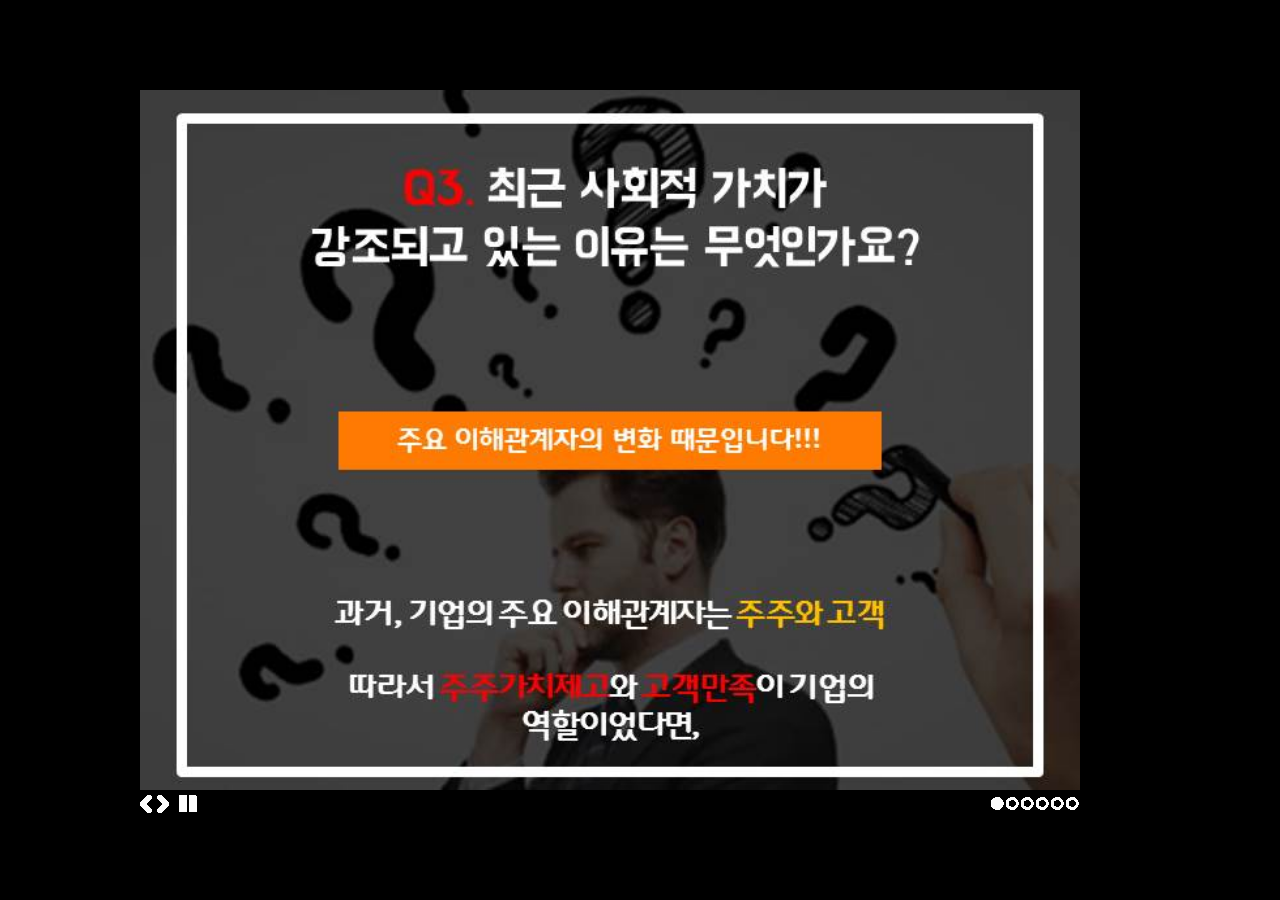
==== card.html @ b51af55b "hello" ====
<!doctype html>
<html>
<head>
  <meta charset="utf-8">
  <title>SlidesJS Standard Code Example</title>
  <link rel="stylesheet" href="https://use.fontawesome.com/releases/v5.6.3/css/all.css" integrity="sha384-UHRtZLI+pbxtHCWp1t77Bi1L4ZtiqrqD80Kn4Z8NTSRyMA2Fd33n5dQ8lWUE00s/" crossorigin="anonymous">
  <meta name="description" content="SlidesJS is a simple slideshow plugin for jQuery. Packed with a useful set of features to help novice and advanced developers alike create elegant and user-friendly slideshows.">
  <meta name="author" content="Nathan Searles">

  <!-- SlidesJS Required (if responsive): Sets the page width to the device width. -->
  <meta name="viewport" content="width=device-width">
  <!-- End SlidesJS Required -->

  <!-- CSS for slidesjs.com example -->
  <link rel="stylesheet" href="css/example.css">
  <link rel="stylesheet" href="css/font-awesome.min.css">
  <!-- End CSS for slidesjs.com example -->

  <!-- SlidesJS Optional: If you'd like to use this design -->
  <style>
    body {
      -webkit-font-smoothing: antialiased;
      font: normal 15px/1.5 "Helvetica Neue", Helvetica, Arial, sans-serif;
      color: #232525;
      width:1000px;
      margin:0 auto;
      background-color: black;
    }

    #slides {
      display: none
    }

    #slides .slidesjs-navigation {
      margin-top:5px;
    }

    a.slidesjs-next,
    a.slidesjs-previous,
    a.slidesjs-play,
    a.slidesjs-stop {
      background-image: url(img/btns-next-prev_2.png);
      background-repeat: no-repeat;
      display:block;
      width:12px;
      height:18px;
      overflow: hidden;
      text-indent: -9999px;
      float: left;
      margin-right:5px;
    }

    a.slidesjs-next {
      margin-right:10px;
      background-position: -12px 0;
    }

    a:hover.slidesjs-next {
      background-position: -12px -18px;
    }

    a.slidesjs-previous {
      background-position: 0 0;
    }

    a:hover.slidesjs-previous {
      background-position: 0 -18px;
    }

    a.slidesjs-play {
      width:15px;
      background-position: -25px 0;
    }

    a:hover.slidesjs-play {
      background-position: -25px -18px;
    }

    a.slidesjs-stop {
      width:18px;
      background-position: -41px 0;
    }

    a:hover.slidesjs-stop {
      background-position: -41px -18px;
    }

    .slidesjs-pagination {
      margin: 7px 0 0;
      float: right;
      list-style: none;
    }

    .slidesjs-pagination li {
      float: left;
      margin: 0 1px;
    }

    .slidesjs-pagination li a {
      display: block;
      width: 13px;
      height: 0;
      padding-top: 13px;
      background-image: url(img/pagination_2.png);
      background-position: 0 0;
      float: left;
      overflow: hidden;
    }

    .slidesjs-pagination li a.active,
    .slidesjs-pagination li a:hover.active {
      background-position: 0 -13px
    }

    .slidesjs-pagination li a:hover {
      background-position: 0 -26px
    }

    #slides a:link,
    #slides a:visited {
      color: #333
    }

    #slides a:hover,
    #slides a:active {
      color: #9e2020
    }

    .navbar {
      overflow: hidden
    }
  </style>
  <!-- End SlidesJS Optional-->

  <!-- SlidesJS Required: These styles are required if you'd like a responsive slideshow -->
  <style>
    #slides {
      display: none
    }

    .container {
      position: absolute;
      /*margin: 0 auto;*/
      top: 10%;
    }

    img {
      height:700px;
    }
  </style>
  <!-- SlidesJS Required: -->
</head>
<body>

  <!-- SlidesJS Required: Start Slides -->
  <!-- The container is used to define the width of the slideshow -->
  <div class="container">
    <div id="slides">
        <img src="slides/슬라이드5.JPG">
        <img src="slides/슬라이드6.JPG">
        <img src="slides/슬라이드7.JPG">
        <img src="slides/슬라이드8.JPG">
        <img src="slides/슬라이드9.JPG">
        <img src="slides/슬라이드10.JPG">
    </div>
    <div style="text-align: center"><a href="index.html"><i class="fas fa-home" style="color:white;"></i></a></div>
  </div>
  
  <!-- End SlidesJS Required: Start Slides -->

  <!-- SlidesJS Required: Link to jQuery -->
  <script src="http://code.jquery.com/jquery-1.9.1.min.js"></script>
  <!-- End SlidesJS Required -->

  <!-- SlidesJS Required: Link to jquery.slides.js -->
  <script src="js/jquery.slides.min.js"></script>
  <!-- End SlidesJS Required -->

  <!-- SlidesJS Required: Initialize SlidesJS with a jQuery doc ready -->
  <script>
    $(function() {
      $('#slides').slidesjs({
        width: 940,
        height: 700,
        play: {
          active: true,
          auto: true,
          interval: 4000,
          swap: true
        }
      });
    });

    (function($){
    $(window).keyup(function(e){
        var key = e.which | e.keyCode;
        if(key === 37){ // 37 is left arrow
            $('a.slidesjs-previous').click();
        }
        else if(key === 39){ // 39 is right arrow
            $('a.slidesjs-next').click();
        }
    });
})(jQuery);
  </script>
  <!-- End SlidesJS Required -->
</body>
</html>
---- css/example.css ----
/*!
 * Bootstrap v2.2.2
 *
 * Copyright 2012 Twitter, Inc
 * Licensed under the Apache License v2.0
 * http://www.apache.org/licenses/LICENSE-2.0
 *
 * Designed and built with all the love in the world @twitter by @mdo and @fat.
 */
.clearfix {
  *zoom: 1;
}
.clearfix:before,
.clearfix:after {
  display: table;
  content: "";
  line-height: 0;
}
.clearfix:after {
  clear: both;
}
.hide-text {
  font: 0/0 a;
  color: transparent;
  text-shadow: none;
  background-color: transparent;
  border: 0;
}
.input-block-level {
  display: block;
  width: 100%;
  min-height: 30px;
  -webkit-box-sizing: border-box;
  -moz-box-sizing: border-box;
  box-sizing: border-box;
}
article,
aside,
details,
figcaption,
figure,
footer,
header,
hgroup,
nav,
section {
  display: block;
}
audio,
canvas,
video {
  display: inline-block;
  *display: inline;
  *zoom: 1;
}
audio:not([controls]) {
  display: none;
}
html {
  font-size: 100%;
  -webkit-text-size-adjust: 100%;
  -ms-text-size-adjust: 100%;
}
a:focus {
  outline: thin dotted #333;
  outline: 5px auto -webkit-focus-ring-color;
  outline-offset: -2px;
}
a:hover,
a:active {
  outline: 0;
}
sub,
sup {
  position: relative;
  font-size: 75%;
  line-height: 0;
  vertical-align: baseline;
}
sup {
  top: -0.5em;
}
sub {
  bottom: -0.25em;
}
img {
  /* Responsive images (ensure images don't scale beyond their parents) */

  max-width: 100%;
  /* Part 1: Set a maxium relative to the parent */

  width: auto\9;
  /* IE7-8 need help adjusting responsive images */

  height: auto;
  /* Part 2: Scale the height according to the width, otherwise you get stretching */

  vertical-align: middle;
  border: 0;
  -ms-interpolation-mode: bicubic;
}
#map_canvas img,
.google-maps img {
  max-width: none;
}
button,
input,
select,
textarea {
  margin: 0;
  font-size: 100%;
  vertical-align: middle;
}
button,
input {
  *overflow: visible;
  line-height: normal;
}
button::-moz-focus-inner,
input::-moz-focus-inner {
  padding: 0;
  border: 0;
}
button,
html input[type="button"],
input[type="reset"],
input[type="submit"] {
  -webkit-appearance: button;
  cursor: pointer;
}
label,
select,
button,
input[type="button"],
input[type="reset"],
input[type="submit"],
input[type="radio"],
input[type="checkbox"] {
  cursor: pointer;
}
input[type="search"] {
  -webkit-box-sizing: content-box;
  -moz-box-sizing: content-box;
  box-sizing: content-box;
  -webkit-appearance: textfield;
}
input[type="search"]::-webkit-search-decoration,
input[type="search"]::-webkit-search-cancel-button {
  -webkit-appearance: none;
}
textarea {
  overflow: auto;
  vertical-align: top;
}
@media print {
  * {
    text-shadow: none !important;
    color: #000 !important;
    background: transparent !important;
    box-shadow: none !important;
  }
  a,
  a:visited {
    text-decoration: underline;
  }
  a[href]:after {
    content: " (" attr(href) ")";
  }
  abbr[title]:after {
    content: " (" attr(title) ")";
  }
  .ir a:after,
  a[href^="javascript:"]:after,
  a[href^="#"]:after {
    content: "";
  }
  pre,
  blockquote {
    border: 1px solid #999;
    page-break-inside: avoid;
  }
  thead {
    display: table-header-group;
  }
  tr,
  img {
    page-break-inside: avoid;
  }
  img {
    max-width: 100% !important;
  }
  @page  {
    margin: 0.5cm;
  }
  p,
  h2,
  h3 {
    orphans: 3;
    widows: 3;
  }
  h2,
  h3 {
    page-break-after: avoid;
  }
}
body {
  margin: 0;
  font-family: "Helvetica Neue", Helvetica, Arial, sans-serif;
  font-size: 14px;
  line-height: 20px;
  color: #333333;
  background-color: #ffffff;
}
/*a {
  color: #0088cc;
  text-decoration: none;
}
a:hover {
  color: #005580;
  text-decoration: underline;
}*/
.img-rounded {
  -webkit-border-radius: 6px;
  -moz-border-radius: 6px;
  border-radius: 6px;
}
.img-polaroid {
  padding: 4px;
  background-color: #fff;
  border: 1px solid #ccc;
  border: 1px solid rgba(0, 0, 0, 0.2);
  -webkit-box-shadow: 0 1px 3px rgba(0, 0, 0, 0.1);
  -moz-box-shadow: 0 1px 3px rgba(0, 0, 0, 0.1);
  box-shadow: 0 1px 3px rgba(0, 0, 0, 0.1);
}
.img-circle {
  -webkit-border-radius: 500px;
  -moz-border-radius: 500px;
  border-radius: 500px;
}
.row {
  margin-left: -20px;
  *zoom: 1;
}
.row:before,
.row:after {
  display: table;
  content: "";
  line-height: 0;
}
.row:after {
  clear: both;
}
[class*="span"] {
  float: left;
  min-height: 1px;
  margin-left: 20px;
}
.container,
.navbar-static-top .container,
.navbar-fixed-top .container,
.navbar-fixed-bottom .container {
  width: 940px;
}
.span12 {
  width: 940px;
}
.span11 {
  width: 860px;
}
.span10 {
  width: 780px;
}
.span9 {
  width: 700px;
}
.span8 {
  width: 620px;
}
.span7 {
  width: 540px;
}
.span6 {
  width: 460px;
}
.span5 {
  width: 380px;
}
.span4 {
  width: 300px;
}
.span3 {
  width: 220px;
}
.span2 {
  width: 140px;
}
.span1 {
  width: 60px;
}
.offset12 {
  margin-left: 980px;
}
.offset11 {
  margin-left: 900px;
}
.offset10 {
  margin-left: 820px;
}
.offset9 {
  margin-left: 740px;
}
.offset8 {
  margin-left: 660px;
}
.offset7 {
  margin-left: 580px;
}
.offset6 {
  margin-left: 500px;
}
.offset5 {
  margin-left: 420px;
}
.offset4 {
  margin-left: 340px;
}
.offset3 {
  margin-left: 260px;
}
.offset2 {
  margin-left: 180px;
}
.offset1 {
  margin-left: 100px;
}
.row-fluid {
  width: 100%;
  *zoom: 1;
}
.row-fluid:before,
.row-fluid:after {
  display: table;
  content: "";
  line-height: 0;
}
.row-fluid:after {
  clear: both;
}
.row-fluid [class*="span"] {
  display: block;
  width: 100%;
  min-height: 30px;
  -webkit-box-sizing: border-box;
  -moz-box-sizing: border-box;
  box-sizing: border-box;
  float: left;
  margin-left: 2.127659574468085%;
  *margin-left: 2.074468085106383%;
}
.row-fluid [class*="span"]:first-child {
  margin-left: 0;
}
.row-fluid .controls-row [class*="span"] + [class*="span"] {
  margin-left: 2.127659574468085%;
}
.row-fluid .span12 {
  width: 100%;
  *width: 99.94680851063829%;
}
.row-fluid .span11 {
  width: 91.48936170212765%;
  *width: 91.43617021276594%;
}
.row-fluid .span10 {
  width: 82.97872340425532%;
  *width: 82.92553191489361%;
}
.row-fluid .span9 {
  width: 74.46808510638297%;
  *width: 74.41489361702126%;
}
.row-fluid .span8 {
  width: 65.95744680851064%;
  *width: 65.90425531914893%;
}
.row-fluid .span7 {
  width: 57.44680851063829%;
  *width: 57.39361702127659%;
}
.row-fluid .span6 {
  width: 48.93617021276595%;
  *width: 48.88297872340425%;
}
.row-fluid .span5 {
  width: 40.42553191489362%;
  *width: 40.37234042553192%;
}
.row-fluid .span4 {
  width: 31.914893617021278%;
  *width: 31.861702127659576%;
}
.row-fluid .span3 {
  width: 23.404255319148934%;
  *width: 23.351063829787233%;
}
.row-fluid .span2 {
  width: 14.893617021276595%;
  *width: 14.840425531914894%;
}
.row-fluid .span1 {
  width: 6.382978723404255%;
  *width: 6.329787234042553%;
}
.row-fluid .offset12 {
  margin-left: 104.25531914893617%;
  *margin-left: 104.14893617021275%;
}
.row-fluid .offset12:first-child {
  margin-left: 102.12765957446808%;
  *margin-left: 102.02127659574467%;
}
.row-fluid .offset11 {
  margin-left: 95.74468085106382%;
  *margin-left: 95.6382978723404%;
}
.row-fluid .offset11:first-child {
  margin-left: 93.61702127659574%;
  *margin-left: 93.51063829787232%;
}
.row-fluid .offset10 {
  margin-left: 87.23404255319149%;
  *margin-left: 87.12765957446807%;
}
.row-fluid .offset10:first-child {
  margin-left: 85.1063829787234%;
  *margin-left: 84.99999999999999%;
}
.row-fluid .offset9 {
  margin-left: 78.72340425531914%;
  *margin-left: 78.61702127659572%;
}
.row-fluid .offset9:first-child {
  margin-left: 76.59574468085106%;
  *margin-left: 76.48936170212764%;
}
.row-fluid .offset8 {
  margin-left: 70.2127659574468%;
  *margin-left: 70.10638297872339%;
}
.row-fluid .offset8:first-child {
  margin-left: 68.08510638297872%;
  *margin-left: 67.9787234042553%;
}
.row-fluid .offset7 {
  margin-left: 61.70212765957446%;
  *margin-left: 61.59574468085106%;
}
.row-fluid .offset7:first-child {
  margin-left: 59.574468085106375%;
  *margin-left: 59.46808510638297%;
}
.row-fluid .offset6 {
  margin-left: 53.191489361702125%;
  *margin-left: 53.085106382978715%;
}
.row-fluid .offset6:first-child {
  margin-left: 51.063829787234035%;
  *margin-left: 50.95744680851063%;
}
.row-fluid .offset5 {
  margin-left: 44.68085106382979%;
  *margin-left: 44.57446808510638%;
}
.row-fluid .offset5:first-child {
  margin-left: 42.5531914893617%;
  *margin-left: 42.4468085106383%;
}
.row-fluid .offset4 {
  margin-left: 36.170212765957444%;
  *margin-left: 36.06382978723405%;
}
.row-fluid .offset4:first-child {
  margin-left: 34.04255319148936%;
  *margin-left: 33.93617021276596%;
}
.row-fluid .offset3 {
  margin-left: 27.659574468085104%;
  *margin-left: 27.5531914893617%;
}
.row-fluid .offset3:first-child {
  margin-left: 25.53191489361702%;
  *margin-left: 25.425531914893618%;
}
.row-fluid .offset2 {
  margin-left: 19.148936170212764%;
  *margin-left: 19.04255319148936%;
}
.row-fluid .offset2:first-child {
  margin-left: 17.02127659574468%;
  *margin-left: 16.914893617021278%;
}
.row-fluid .offset1 {
  margin-left: 10.638297872340425%;
  *margin-left: 10.53191489361702%;
}
.row-fluid .offset1:first-child {
  margin-left: 8.51063829787234%;
  *margin-left: 8.404255319148938%;
}
[class*="span"].hide,
.row-fluid [class*="span"].hide {
  display: none;
}
[class*="span"].pull-right,
.row-fluid [class*="span"].pull-right {
  float: right;
}
.container {
  margin-right: auto;
  margin-left: auto;
  *zoom: 1;
}
.container:before,
.container:after {
  display: table;
  content: "";
  line-height: 0;
}
.container:after {
  clear: both;
}
.container-fluid {
  padding-right: 20px;
  padding-left: 20px;
  *zoom: 1;
}
.container-fluid:before,
.container-fluid:after {
  display: table;
  content: "";
  line-height: 0;
}
.container-fluid:after {
  clear: both;
}
.btn {
  display: inline-block;
  *display: inline;
  /* IE7 inline-block hack */

  *zoom: 1;
  padding: 4px 12px;
  margin-bottom: 0;
  font-size: 14px;
  line-height: 20px;
  text-align: center;
  vertical-align: middle;
  cursor: pointer;
  color: #333333;
  text-shadow: 0 1px 1px rgba(255, 255, 255, 0.75);
  background-color: #f5f5f5;
  background-image: -moz-linear-gradient(top, #ffffff, #e6e6e6);
  background-image: -webkit-gradient(linear, 0 0, 0 100%, from(#ffffff), to(#e6e6e6));
  background-image: -webkit-linear-gradient(top, #ffffff, #e6e6e6);
  background-image: -o-linear-gradient(top, #ffffff, #e6e6e6);
  background-image: linear-gradient(to bottom, #ffffff, #e6e6e6);
  background-repeat: repeat-x;
  filter: progid:DXImageTransform.Microsoft.gradient(startColorstr='#ffffffff', endColorstr='#ffe6e6e6', GradientType=0);
  border-color: #e6e6e6 #e6e6e6 #bfbfbf;
  border-color: rgba(0, 0, 0, 0.1) rgba(0, 0, 0, 0.1) rgba(0, 0, 0, 0.25);
  *background-color: #e6e6e6;
  /* Darken IE7 buttons by default so they stand out more given they won't have borders */

  filter: progid:DXImageTransform.Microsoft.gradient(enabled = false);
  border: 1px solid #bbbbbb;
  *border: 0;
  border-bottom-color: #a2a2a2;
  -webkit-border-radius: 4px;
  -moz-border-radius: 4px;
  border-radius: 4px;
  *margin-left: .3em;
  -webkit-box-shadow: inset 0 1px 0 rgba(255,255,255,.2), 0 1px 2px rgba(0,0,0,.05);
  -moz-box-shadow: inset 0 1px 0 rgba(255,255,255,.2), 0 1px 2px rgba(0,0,0,.05);
  box-shadow: inset 0 1px 0 rgba(255,255,255,.2), 0 1px 2px rgba(0,0,0,.05);
}
.btn:hover,
.btn:active,
.btn.active,
.btn.disabled,
.btn[disabled] {
  color: #333333;
  background-color: #e6e6e6;
  *background-color: #d9d9d9;
}
.btn:active,
.btn.active {
  background-color: #cccccc \9;
}
.btn:first-child {
  *margin-left: 0;
}
.btn:hover {
  color: #333333;
  text-decoration: none;
  background-position: 0 -15px;
  -webkit-transition: background-position 0.1s linear;
  -moz-transition: background-position 0.1s linear;
  -o-transition: background-position 0.1s linear;
  transition: background-position 0.1s linear;
}
.btn:focus {
  outline: thin dotted #333;
  outline: 5px auto -webkit-focus-ring-color;
  outline-offset: -2px;
}
.btn.active,
.btn:active {
  background-image: none;
  outline: 0;
  -webkit-box-shadow: inset 0 2px 4px rgba(0,0,0,.15), 0 1px 2px rgba(0,0,0,.05);
  -moz-box-shadow: inset 0 2px 4px rgba(0,0,0,.15), 0 1px 2px rgba(0,0,0,.05);
  box-shadow: inset 0 2px 4px rgba(0,0,0,.15), 0 1px 2px rgba(0,0,0,.05);
}
.btn.disabled,
.btn[disabled] {
  cursor: default;
  background-image: none;
  opacity: 0.65;
  filter: alpha(opacity=65);
  -webkit-box-shadow: none;
  -moz-box-shadow: none;
  box-shadow: none;
}
.btn-large {
  padding: 11px 19px;
  font-size: 17.5px;
  -webkit-border-radius: 6px;
  -moz-border-radius: 6px;
  border-radius: 6px;
}
.btn-large [class^="icon-"],
.btn-large [class*=" icon-"] {
  margin-top: 4px;
}
.btn-small {
  padding: 2px 10px;
  font-size: 11.9px;
  -webkit-border-radius: 3px;
  -moz-border-radius: 3px;
  border-radius: 3px;
}
.btn-small [class^="icon-"],
.btn-small [class*=" icon-"] {
  margin-top: 0;
}
.btn-mini [class^="icon-"],
.btn-mini [class*=" icon-"] {
  margin-top: -1px;
}
.btn-mini {
  padding: 0 6px;
  font-size: 10.5px;
  -webkit-border-radius: 3px;
  -moz-border-radius: 3px;
  border-radius: 3px;
}
.btn-block {
  display: block;
  width: 100%;
  padding-left: 0;
  padding-right: 0;
  -webkit-box-sizing: border-box;
  -moz-box-sizing: border-box;
  box-sizing: border-box;
}
.btn-block + .btn-block {
  margin-top: 5px;
}
input[type="submit"].btn-block,
input[type="reset"].btn-block,
input[type="button"].btn-block {
  width: 100%;
}
.btn-primary.active,
.btn-warning.active,
.btn-danger.active,
.btn-success.active,
.btn-info.active,
.btn-inverse.active {
  color: rgba(255, 255, 255, 0.75);
}
.btn {
  border-color: #c5c5c5;
  border-color: rgba(0, 0, 0, 0.15) rgba(0, 0, 0, 0.15) rgba(0, 0, 0, 0.25);
}
.btn-primary {
  color: #ffffff;
  text-shadow: 0 -1px 0 rgba(0, 0, 0, 0.25);
  background-color: #006dcc;
  background-image: -moz-linear-gradient(top, #0088cc, #0044cc);
  background-image: -webkit-gradient(linear, 0 0, 0 100%, from(#0088cc), to(#0044cc));
  background-image: -webkit-linear-gradient(top, #0088cc, #0044cc);
  background-image: -o-linear-gradient(top, #0088cc, #0044cc);
  background-image: linear-gradient(to bottom, #0088cc, #0044cc);
  background-repeat: repeat-x;
  filter: progid:DXImageTransform.Microsoft.gradient(startColorstr='#ff0088cc', endColorstr='#ff0044cc', GradientType=0);
  border-color: #0044cc #0044cc #002a80;
  border-color: rgba(0, 0, 0, 0.1) rgba(0, 0, 0, 0.1) rgba(0, 0, 0, 0.25);
  *background-color: #0044cc;
  /* Darken IE7 buttons by default so they stand out more given they won't have borders */

  filter: progid:DXImageTransform.Microsoft.gradient(enabled = false);
}
.btn-primary:hover,
.btn-primary:active,
.btn-primary.active,
.btn-primary.disabled,
.btn-primary[disabled] {
  color: #ffffff;
  background-color: #0044cc;
  *background-color: #003bb3;
}
.btn-primary:active,
.btn-primary.active {
  background-color: #003399 \9;
}
.btn-warning {
  color: #ffffff;
  text-shadow: 0 -1px 0 rgba(0, 0, 0, 0.25);
  background-color: #faa732;
  background-image: -moz-linear-gradient(top, #fbb450, #f89406);
  background-image: -webkit-gradient(linear, 0 0, 0 100%, from(#fbb450), to(#f89406));
  background-image: -webkit-linear-gradient(top, #fbb450, #f89406);
  background-image: -o-linear-gradient(top, #fbb450, #f89406);
  background-image: linear-gradient(to bottom, #fbb450, #f89406);
  background-repeat: repeat-x;
  filter: progid:DXImageTransform.Microsoft.gradient(startColorstr='#fffbb450', endColorstr='#fff89406', GradientType=0);
  border-color: #f89406 #f89406 #ad6704;
  border-color: rgba(0, 0, 0, 0.1) rgba(0, 0, 0, 0.1) rgba(0, 0, 0, 0.25);
  *background-color: #f89406;
  /* Darken IE7 buttons by default so they stand out more given they won't have borders */

  filter: progid:DXImageTransform.Microsoft.gradient(enabled = false);
}
.btn-warning:hover,
.btn-warning:active,
.btn-warning.active,
.btn-warning.disabled,
.btn-warning[disabled] {
  color: #ffffff;
  background-color: #f89406;
  *background-color: #df8505;
}
.btn-warning:active,
.btn-warning.active {
  background-color: #c67605 \9;
}
.btn-danger {
  color: #ffffff;
  text-shadow: 0 -1px 0 rgba(0, 0, 0, 0.25);
  background-color: #da4f49;
  background-image: -moz-linear-gradient(top, #ee5f5b, #bd362f);
  background-image: -webkit-gradient(linear, 0 0, 0 100%, from(#ee5f5b), to(#bd362f));
  background-image: -webkit-linear-gradient(top, #ee5f5b, #bd362f);
  background-image: -o-linear-gradient(top, #ee5f5b, #bd362f);
  background-image: linear-gradient(to bottom, #ee5f5b, #bd362f);
  background-repeat: repeat-x;
  filter: progid:DXImageTransform.Microsoft.gradient(startColorstr='#ffee5f5b', endColorstr='#ffbd362f', GradientType=0);
  border-color: #bd362f #bd362f #802420;
  border-color: rgba(0, 0, 0, 0.1) rgba(0, 0, 0, 0.1) rgba(0, 0, 0, 0.25);
  *background-color: #bd362f;
  /* Darken IE7 buttons by default so they stand out more given they won't have borders */

  filter: progid:DXImageTransform.Microsoft.gradient(enabled = false);
}
.btn-danger:hover,
.btn-danger:active,
.btn-danger.active,
.btn-danger.disabled,
.btn-danger[disabled] {
  color: #ffffff;
  background-color: #bd362f;
  *background-color: #a9302a;
}
.btn-danger:active,
.btn-danger.active {
  background-color: #942a25 \9;
}
.btn-success {
  color: #ffffff;
  text-shadow: 0 -1px 0 rgba(0, 0, 0, 0.25);
  background-color: #5bb75b;
  background-image: -moz-linear-gradient(top, #62c462, #51a351);
  background-image: -webkit-gradient(linear, 0 0, 0 100%, from(#62c462), to(#51a351));
  background-image: -webkit-linear-gradient(top, #62c462, #51a351);
  background-image: -o-linear-gradient(top, #62c462, #51a351);
  background-image: linear-gradient(to bottom, #62c462, #51a351);
  background-repeat: repeat-x;
  filter: progid:DXImageTransform.Microsoft.gradient(startColorstr='#ff62c462', endColorstr='#ff51a351', GradientType=0);
  border-color: #51a351 #51a351 #387038;
  border-color: rgba(0, 0, 0, 0.1) rgba(0, 0, 0, 0.1) rgba(0, 0, 0, 0.25);
  *background-color: #51a351;
  /* Darken IE7 buttons by default so they stand out more given they won't have borders */

  filter: progid:DXImageTransform.Microsoft.gradient(enabled = false);
}
.btn-success:hover,
.btn-success:active,
.btn-success.active,
.btn-success.disabled,
.btn-success[disabled] {
  color: #ffffff;
  background-color: #51a351;
  *background-color: #499249;
}
.btn-success:active,
.btn-success.active {
  background-color: #408140 \9;
}
.btn-info {
  color: #ffffff;
  text-shadow: 0 -1px 0 rgba(0, 0, 0, 0.25);
  background-color: #49afcd;
  background-image: -moz-linear-gradient(top, #5bc0de, #2f96b4);
  background-image: -webkit-gradient(linear, 0 0, 0 100%, from(#5bc0de), to(#2f96b4));
  background-image: -webkit-linear-gradient(top, #5bc0de, #2f96b4);
  background-image: -o-linear-gradient(top, #5bc0de, #2f96b4);
  background-image: linear-gradient(to bottom, #5bc0de, #2f96b4);
  background-repeat: repeat-x;
  filter: progid:DXImageTransform.Microsoft.gradient(startColorstr='#ff5bc0de', endColorstr='#ff2f96b4', GradientType=0);
  border-color: #2f96b4 #2f96b4 #1f6377;
  border-color: rgba(0, 0, 0, 0.1) rgba(0, 0, 0, 0.1) rgba(0, 0, 0, 0.25);
  *background-color: #2f96b4;
  /* Darken IE7 buttons by default so they stand out more given they won't have borders */

  filter: progid:DXImageTransform.Microsoft.gradient(enabled = false);
}
.btn-info:hover,
.btn-info:active,
.btn-info.active,
.btn-info.disabled,
.btn-info[disabled] {
  color: #ffffff;
  background-color: #2f96b4;
  *background-color: #2a85a0;
}
.btn-info:active,
.btn-info.active {
  background-color: #24748c \9;
}
.btn-inverse {
  color: #ffffff;
  text-shadow: 0 -1px 0 rgba(0, 0, 0, 0.25);
  background-color: #363636;
  background-image: -moz-linear-gradient(top, #444444, #222222);
  background-image: -webkit-gradient(linear, 0 0, 0 100%, from(#444444), to(#222222));
  background-image: -webkit-linear-gradient(top, #444444, #222222);
  background-image: -o-linear-gradient(top, #444444, #222222);
  background-image: linear-gradient(to bottom, #444444, #222222);
  background-repeat: repeat-x;
  filter: progid:DXImageTransform.Microsoft.gradient(startColorstr='#ff444444', endColorstr='#ff222222', GradientType=0);
  border-color: #222222 #222222 #000000;
  border-color: rgba(0, 0, 0, 0.1) rgba(0, 0, 0, 0.1) rgba(0, 0, 0, 0.25);
  *background-color: #222222;
  /* Darken IE7 buttons by default so they stand out more given they won't have borders */

  filter: progid:DXImageTransform.Microsoft.gradient(enabled = false);
}
.btn-inverse:hover,
.btn-inverse:active,
.btn-inverse.active,
.btn-inverse.disabled,
.btn-inverse[disabled] {
  color: #ffffff;
  background-color: #222222;
  *background-color: #151515;
}
.btn-inverse:active,
.btn-inverse.active {
  background-color: #080808 \9;
}
button.btn,
input[type="submit"].btn {
  *padding-top: 3px;
  *padding-bottom: 3px;
}
button.btn::-moz-focus-inner,
input[type="submit"].btn::-moz-focus-inner {
  padding: 0;
  border: 0;
}
button.btn.btn-large,
input[type="submit"].btn.btn-large {
  *padding-top: 7px;
  *padding-bottom: 7px;
}
button.btn.btn-small,
input[type="submit"].btn.btn-small {
  *padding-top: 3px;
  *padding-bottom: 3px;
}
button.btn.btn-mini,
input[type="submit"].btn.btn-mini {
  *padding-top: 1px;
  *padding-bottom: 1px;
}
.btn-link,
.btn-link:active,
.btn-link[disabled] {
  background-color: transparent;
  background-image: none;
  -webkit-box-shadow: none;
  -moz-box-shadow: none;
  box-shadow: none;
}
.btn-link {
  border-color: transparent;
  cursor: pointer;
  color: #0088cc;
  -webkit-border-radius: 0;
  -moz-border-radius: 0;
  border-radius: 0;
}
.btn-link:hover {
  color: #005580;
  text-decoration: underline;
  background-color: transparent;
}
.btn-link[disabled]:hover {
  color: #333333;
  text-decoration: none;
}
.btn-group {
  position: relative;
  display: inline-block;
  *display: inline;
  /* IE7 inline-block hack */

  *zoom: 1;
  font-size: 0;
  vertical-align: middle;
  white-space: nowrap;
  *margin-left: .3em;
}
.btn-group:first-child {
  *margin-left: 0;
}
.btn-group + .btn-group {
  margin-left: 5px;
}
.btn-toolbar {
  font-size: 0;
  margin-top: 10px;
  margin-bottom: 10px;
}
.btn-toolbar > .btn + .btn,
.btn-toolbar > .btn-group + .btn,
.btn-toolbar > .btn + .btn-group {
  margin-left: 5px;
}
.btn-group > .btn {
  position: relative;
  -webkit-border-radius: 0;
  -moz-border-radius: 0;
  border-radius: 0;
}
.btn-group > .btn + .btn {
  margin-left: -1px;
}
.btn-group > .btn,
.btn-group > .dropdown-menu,
.btn-group > .popover {
  font-size: 14px;
}
.btn-group > .btn-mini {
  font-size: 10.5px;
}
.btn-group > .btn-small {
  font-size: 11.9px;
}
.btn-group > .btn-large {
  font-size: 17.5px;
}
.btn-group > .btn:first-child {
  margin-left: 0;
  -webkit-border-top-left-radius: 4px;
  -moz-border-radius-topleft: 4px;
  border-top-left-radius: 4px;
  -webkit-border-bottom-left-radius: 4px;
  -moz-border-radius-bottomleft: 4px;
  border-bottom-left-radius: 4px;
}
.btn-group > .btn:last-child,
.btn-group > .dropdown-toggle {
  -webkit-border-top-right-radius: 4px;
  -moz-border-radius-topright: 4px;
  border-top-right-radius: 4px;
  -webkit-border-bottom-right-radius: 4px;
  -moz-border-radius-bottomright: 4px;
  border-bottom-right-radius: 4px;
}
.btn-group > .btn.large:first-child {
  margin-left: 0;
  -webkit-border-top-left-radius: 6px;
  -moz-border-radius-topleft: 6px;
  border-top-left-radius: 6px;
  -webkit-border-bottom-left-radius: 6px;
  -moz-border-radius-bottomleft: 6px;
  border-bottom-left-radius: 6px;
}
.btn-group > .btn.large:last-child,
.btn-group > .large.dropdown-toggle {
  -webkit-border-top-right-radius: 6px;
  -moz-border-radius-topright: 6px;
  border-top-right-radius: 6px;
  -webkit-border-bottom-right-radius: 6px;
  -moz-border-radius-bottomright: 6px;
  border-bottom-right-radius: 6px;
}
.btn-group > .btn:hover,
.btn-group > .btn:focus,
.btn-group > .btn:active,
.btn-group > .btn.active {
  z-index: 2;
}
.btn-group .dropdown-toggle:active,
.btn-group.open .dropdown-toggle {
  outline: 0;
}
.btn-group > .btn + .dropdown-toggle {
  padding-left: 8px;
  padding-right: 8px;
  -webkit-box-shadow: inset 1px 0 0 rgba(255,255,255,.125), inset 0 1px 0 rgba(255,255,255,.2), 0 1px 2px rgba(0,0,0,.05);
  -moz-box-shadow: inset 1px 0 0 rgba(255,255,255,.125), inset 0 1px 0 rgba(255,255,255,.2), 0 1px 2px rgba(0,0,0,.05);
  box-shadow: inset 1px 0 0 rgba(255,255,255,.125), inset 0 1px 0 rgba(255,255,255,.2), 0 1px 2px rgba(0,0,0,.05);
  *padding-top: 5px;
  *padding-bottom: 5px;
}
.btn-group > .btn-mini + .dropdown-toggle {
  padding-left: 5px;
  padding-right: 5px;
  *padding-top: 2px;
  *padding-bottom: 2px;
}
.btn-group > .btn-small + .dropdown-toggle {
  *padding-top: 5px;
  *padding-bottom: 4px;
}
.btn-group > .btn-large + .dropdown-toggle {
  padding-left: 12px;
  padding-right: 12px;
  *padding-top: 7px;
  *padding-bottom: 7px;
}
.btn-group.open .dropdown-toggle {
  background-image: none;
  -webkit-box-shadow: inset 0 2px 4px rgba(0,0,0,.15), 0 1px 2px rgba(0,0,0,.05);
  -moz-box-shadow: inset 0 2px 4px rgba(0,0,0,.15), 0 1px 2px rgba(0,0,0,.05);
  box-shadow: inset 0 2px 4px rgba(0,0,0,.15), 0 1px 2px rgba(0,0,0,.05);
}
.btn-group.open .btn.dropdown-toggle {
  background-color: #e6e6e6;
}
.btn-group.open .btn-primary.dropdown-toggle {
  background-color: #0044cc;
}
.btn-group.open .btn-warning.dropdown-toggle {
  background-color: #f89406;
}
.btn-group.open .btn-danger.dropdown-toggle {
  background-color: #bd362f;
}
.btn-group.open .btn-success.dropdown-toggle {
  background-color: #51a351;
}
.btn-group.open .btn-info.dropdown-toggle {
  background-color: #2f96b4;
}
.btn-group.open .btn-inverse.dropdown-toggle {
  background-color: #222222;
}
.btn .caret {
  margin-top: 8px;
  margin-left: 0;
}
.btn-mini .caret,
.btn-small .caret,
.btn-large .caret {
  margin-top: 6px;
}
.btn-large .caret {
  border-left-width: 5px;
  border-right-width: 5px;
  border-top-width: 5px;
}
.dropup .btn-large .caret {
  border-bottom-width: 5px;
}
.btn-primary .caret,
.btn-warning .caret,
.btn-danger .caret,
.btn-info .caret,
.btn-success .caret,
.btn-inverse .caret {
  border-top-color: #ffffff;
  border-bottom-color: #ffffff;
}
.btn-group-vertical {
  display: inline-block;
  *display: inline;
  /* IE7 inline-block hack */

  *zoom: 1;
}
.btn-group-vertical > .btn {
  display: block;
  float: none;
  max-width: 100%;
  -webkit-border-radius: 0;
  -moz-border-radius: 0;
  border-radius: 0;
}
.btn-group-vertical > .btn + .btn {
  margin-left: 0;
  margin-top: -1px;
}
.btn-group-vertical > .btn:first-child {
  -webkit-border-radius: 4px 4px 0 0;
  -moz-border-radius: 4px 4px 0 0;
  border-radius: 4px 4px 0 0;
}
.btn-group-vertical > .btn:last-child {
  -webkit-border-radius: 0 0 4px 4px;
  -moz-border-radius: 0 0 4px 4px;
  border-radius: 0 0 4px 4px;
}
.btn-group-vertical > .btn-large:first-child {
  -webkit-border-radius: 6px 6px 0 0;
  -moz-border-radius: 6px 6px 0 0;
  border-radius: 6px 6px 0 0;
}
.btn-group-vertical > .btn-large:last-child {
  -webkit-border-radius: 0 0 6px 6px;
  -moz-border-radius: 0 0 6px 6px;
  border-radius: 0 0 6px 6px;
}
.navbar {
  overflow: visible;
  margin-bottom: 20px;
  *position: relative;
  *z-index: 2;
}
.navbar-inner {
  min-height: 40px;
  padding-left: 20px;
  padding-right: 20px;
  background-color: #fafafa;
  background-image: -moz-linear-gradient(top, #ffffff, #f2f2f2);
  background-image: -webkit-gradient(linear, 0 0, 0 100%, from(#ffffff), to(#f2f2f2));
  background-image: -webkit-linear-gradient(top, #ffffff, #f2f2f2);
  background-image: -o-linear-gradient(top, #ffffff, #f2f2f2);
  background-image: linear-gradient(to bottom, #ffffff, #f2f2f2);
  background-repeat: repeat-x;
  filter: progid:DXImageTransform.Microsoft.gradient(startColorstr='#ffffffff', endColorstr='#fff2f2f2', GradientType=0);
  border: 1px solid #d4d4d4;
  -webkit-border-radius: 4px;
  -moz-border-radius: 4px;
  border-radius: 4px;
  -webkit-box-shadow: 0 1px 4px rgba(0, 0, 0, 0.065);
  -moz-box-shadow: 0 1px 4px rgba(0, 0, 0, 0.065);
  box-shadow: 0 1px 4px rgba(0, 0, 0, 0.065);
  *zoom: 1;
}
.navbar-inner:before,
.navbar-inner:after {
  display: table;
  content: "";
  line-height: 0;
}
.navbar-inner:after {
  clear: both;
}
.navbar .container {
  width: auto !important;
}
.nav-collapse.collapse {
  height: auto;
  overflow: visible;
}
.navbar .brand {
  float: left;
  display: block;
  padding: 10px 20px 10px;
  margin-left: -20px;
  font-size: 20px;
  font-weight: 200;
  color: #777777;
  text-shadow: 0 1px 0 #ffffff;
}
.navbar .brand.pull-right {
  float: right;
}
.navbar .brand:hover {
  text-decoration: none;
}
.navbar-text {
  margin-bottom: 0;
  line-height: 40px;
  color: #777777;
}
.navbar-link {
  color: #777777;
}
.navbar-link:hover {
  color: #333333;
}
.navbar .divider-vertical {
  height: 40px;
  margin: 0 9px;
  border-left: 1px solid #f2f2f2;
  border-right: 1px solid #ffffff;
}
.navbar .btn,
.navbar .btn-group {
  margin-top: 5px;
}
.navbar .btn-group .btn,
.navbar .input-prepend .btn,
.navbar .input-append .btn {
  margin-top: 0;
}

.navbar-static-top {
  position: static;
  margin-bottom: 0;
}
.navbar-static-top .navbar-inner {
  -webkit-border-radius: 0;
  -moz-border-radius: 0;
  border-radius: 0;
}
.navbar-fixed-top,
.navbar-fixed-bottom {
  position: fixed;
  right: 0;
  left: 0;
  z-index: 1030;
  margin-bottom: 0;
}
.navbar-fixed-top .navbar-inner,
.navbar-static-top .navbar-inner {
  border-width: 0 0 1px;
}
.navbar-fixed-bottom .navbar-inner {
  border-width: 1px 0 0;
}
.navbar-fixed-top .navbar-inner,
.navbar-fixed-bottom .navbar-inner {
  padding-left: 0;
  padding-right: 0;
  -webkit-border-radius: 0;
  -moz-border-radius: 0;
  border-radius: 0;
}
.navbar-static-top .container,
.navbar-fixed-top .container,
.navbar-fixed-bottom .container {
  width: 940px;
}
.navbar-fixed-top {
  top: 0;
}
.navbar-fixed-top .navbar-inner,
.navbar-static-top .navbar-inner {
  -webkit-box-shadow: 0 1px 10px rgba(0,0,0,.1);
  -moz-box-shadow: 0 1px 10px rgba(0,0,0,.1);
  box-shadow: 0 1px 10px rgba(0,0,0,.1);
}
.navbar-fixed-bottom {
  bottom: 0;
}
.navbar-fixed-bottom .navbar-inner {
  -webkit-box-shadow: 0 -1px 10px rgba(0,0,0,.1);
  -moz-box-shadow: 0 -1px 10px rgba(0,0,0,.1);
  box-shadow: 0 -1px 10px rgba(0,0,0,.1);
}
.navbar .nav {
  position: relative;
  left: 0;
  display: block;
  float: left;
  margin: 0 10px 0 0;
  padding: 0;
}
.navbar .nav.pull-right {
  float: right;
  margin-right: 0;
}
.navbar .nav > li {
  float: left;
}
.navbar .nav > li > a {
  float: none;
  padding: 10px 15px 10px;
  color: #777777;
  text-decoration: none;
  text-shadow: 0 1px 0 #ffffff;
}
.navbar .nav .dropdown-toggle .caret {
  margin-top: 8px;
}
.navbar .nav > li > a:focus,
.navbar .nav > li > a:hover {
  background-color: transparent;
  color: #333333;
  text-decoration: none;
}
.navbar .nav > .active > a,
.navbar .nav > .active > a:hover,
.navbar .nav > .active > a:focus {
  color: #555555;
  text-decoration: none;
  background-color: #e5e5e5;
  -webkit-box-shadow: inset 0 3px 8px rgba(0, 0, 0, 0.125);
  -moz-box-shadow: inset 0 3px 8px rgba(0, 0, 0, 0.125);
  box-shadow: inset 0 3px 8px rgba(0, 0, 0, 0.125);
}
.navbar .btn-navbar {
  display: none;
  float: right;
  padding: 7px 10px;
  margin-left: 5px;
  margin-right: 5px;
  color: #ffffff;
  text-shadow: 0 -1px 0 rgba(0, 0, 0, 0.25);
  background-color: #ededed;
  background-image: -moz-linear-gradient(top, #f2f2f2, #e5e5e5);
  background-image: -webkit-gradient(linear, 0 0, 0 100%, from(#f2f2f2), to(#e5e5e5));
  background-image: -webkit-linear-gradient(top, #f2f2f2, #e5e5e5);
  background-image: -o-linear-gradient(top, #f2f2f2, #e5e5e5);
  background-image: linear-gradient(to bottom, #f2f2f2, #e5e5e5);
  background-repeat: repeat-x;
  filter: progid:DXImageTransform.Microsoft.gradient(startColorstr='#fff2f2f2', endColorstr='#ffe5e5e5', GradientType=0);
  border-color: #e5e5e5 #e5e5e5 #bfbfbf;
  border-color: rgba(0, 0, 0, 0.1) rgba(0, 0, 0, 0.1) rgba(0, 0, 0, 0.25);
  *background-color: #e5e5e5;
  /* Darken IE7 buttons by default so they stand out more given they won't have borders */

  filter: progid:DXImageTransform.Microsoft.gradient(enabled = false);
  -webkit-box-shadow: inset 0 1px 0 rgba(255,255,255,.1), 0 1px 0 rgba(255,255,255,.075);
  -moz-box-shadow: inset 0 1px 0 rgba(255,255,255,.1), 0 1px 0 rgba(255,255,255,.075);
  box-shadow: inset 0 1px 0 rgba(255,255,255,.1), 0 1px 0 rgba(255,255,255,.075);
}
.navbar .btn-navbar:hover,
.navbar .btn-navbar:active,
.navbar .btn-navbar.active,
.navbar .btn-navbar.disabled,
.navbar .btn-navbar[disabled] {
  color: #ffffff;
  background-color: #e5e5e5;
  *background-color: #d9d9d9;
}
.navbar .btn-navbar:active,
.navbar .btn-navbar.active {
  background-color: #cccccc \9;
}
.navbar .btn-navbar .icon-bar {
  display: block;
  width: 18px;
  height: 2px;
  background-color: #f5f5f5;
  -webkit-border-radius: 1px;
  -moz-border-radius: 1px;
  border-radius: 1px;
  -webkit-box-shadow: 0 1px 0 rgba(0, 0, 0, 0.25);
  -moz-box-shadow: 0 1px 0 rgba(0, 0, 0, 0.25);
  box-shadow: 0 1px 0 rgba(0, 0, 0, 0.25);
}
.btn-navbar .icon-bar + .icon-bar {
  margin-top: 3px;
}
.navbar .nav > li > .dropdown-menu:before {
  content: '';
  display: inline-block;
  border-left: 7px solid transparent;
  border-right: 7px solid transparent;
  border-bottom: 7px solid #ccc;
  border-bottom-color: rgba(0, 0, 0, 0.2);
  position: absolute;
  top: -7px;
  left: 9px;
}
.navbar .nav > li > .dropdown-menu:after {
  content: '';
  display: inline-block;
  border-left: 6px solid transparent;
  border-right: 6px solid transparent;
  border-bottom: 6px solid #ffffff;
  position: absolute;
  top: -6px;
  left: 10px;
}
.navbar-fixed-bottom .nav > li > .dropdown-menu:before {
  border-top: 7px solid #ccc;
  border-top-color: rgba(0, 0, 0, 0.2);
  border-bottom: 0;
  bottom: -7px;
  top: auto;
}
.navbar-fixed-bottom .nav > li > .dropdown-menu:after {
  border-top: 6px solid #ffffff;
  border-bottom: 0;
  bottom: -6px;
  top: auto;
}
.navbar .nav li.dropdown > a:hover .caret {
  border-top-color: #555555;
  border-bottom-color: #555555;
}
.navbar .nav li.dropdown.open > .dropdown-toggle,
.navbar .nav li.dropdown.active > .dropdown-toggle,
.navbar .nav li.dropdown.open.active > .dropdown-toggle {
  background-color: #e5e5e5;
  color: #555555;
}
.navbar .nav li.dropdown > .dropdown-toggle .caret {
  border-top-color: #777777;
  border-bottom-color: #777777;
}
.navbar .nav li.dropdown.open > .dropdown-toggle .caret,
.navbar .nav li.dropdown.active > .dropdown-toggle .caret,
.navbar .nav li.dropdown.open.active > .dropdown-toggle .caret {
  border-top-color: #555555;
  border-bottom-color: #555555;
}
.navbar .pull-right > li > .dropdown-menu,
.navbar .nav > li > .dropdown-menu.pull-right {
  left: auto;
  right: 0;
}
.navbar .pull-right > li > .dropdown-menu:before,
.navbar .nav > li > .dropdown-menu.pull-right:before {
  left: auto;
  right: 12px;
}
.navbar .pull-right > li > .dropdown-menu:after,
.navbar .nav > li > .dropdown-menu.pull-right:after {
  left: auto;
  right: 13px;
}
.navbar .pull-right > li > .dropdown-menu .dropdown-menu,
.navbar .nav > li > .dropdown-menu.pull-right .dropdown-menu {
  left: auto;
  right: 100%;
  margin-left: 0;
  margin-right: -1px;
  -webkit-border-radius: 6px 0 6px 6px;
  -moz-border-radius: 6px 0 6px 6px;
  border-radius: 6px 0 6px 6px;
}
.navbar-inverse .navbar-inner {
  background-color: #1b1b1b;
  background-image: -moz-linear-gradient(top, #222222, #111111);
  background-image: -webkit-gradient(linear, 0 0, 0 100%, from(#222222), to(#111111));
  background-image: -webkit-linear-gradient(top, #222222, #111111);
  background-image: -o-linear-gradient(top, #222222, #111111);
  background-image: linear-gradient(to bottom, #222222, #111111);
  background-repeat: repeat-x;
  filter: progid:DXImageTransform.Microsoft.gradient(startColorstr='#ff222222', endColorstr='#ff111111', GradientType=0);
  border-color: #252525;
}
.navbar-inverse .brand,
.navbar-inverse .nav > li > a {
  color: #999999;
  text-shadow: 0 -1px 0 rgba(0, 0, 0, 0.25);
}
.navbar-inverse .brand:hover,
.navbar-inverse .nav > li > a:hover {
  color: #ffffff;
}
.navbar-inverse .brand {
  color: #999999;
}
.navbar-inverse .navbar-text {
  color: #999999;
}
.navbar-inverse .nav > li > a:focus,
.navbar-inverse .nav > li > a:hover {
  background-color: transparent;
  color: #ffffff;
}
.navbar-inverse .nav .active > a,
.navbar-inverse .nav .active > a:hover,
.navbar-inverse .nav .active > a:focus {
  color: #ffffff;
  background-color: #111111;
}
.navbar-inverse .navbar-link {
  color: #999999;
}
.navbar-inverse .navbar-link:hover {
  color: #ffffff;
}
.navbar-inverse .divider-vertical {
  border-left-color: #111111;
  border-right-color: #222222;
}
.navbar-inverse .nav li.dropdown.open > .dropdown-toggle,
.navbar-inverse .nav li.dropdown.active > .dropdown-toggle,
.navbar-inverse .nav li.dropdown.open.active > .dropdown-toggle {
  background-color: #111111;
  color: #ffffff;
}
.navbar-inverse .nav li.dropdown > a:hover .caret {
  border-top-color: #ffffff;
  border-bottom-color: #ffffff;
}
.navbar-inverse .nav li.dropdown > .dropdown-toggle .caret {
  border-top-color: #999999;
  border-bottom-color: #999999;
}
.navbar-inverse .nav li.dropdown.open > .dropdown-toggle .caret,
.navbar-inverse .nav li.dropdown.active > .dropdown-toggle .caret,
.navbar-inverse .nav li.dropdown.open.active > .dropdown-toggle .caret {
  border-top-color: #ffffff;
  border-bottom-color: #ffffff;
}
.navbar-inverse .navbar-search .search-query {
  color: #ffffff;
  background-color: #515151;
  border-color: #111111;
  -webkit-box-shadow: inset 0 1px 2px rgba(0,0,0,.1), 0 1px 0 rgba(255,255,255,.15);
  -moz-box-shadow: inset 0 1px 2px rgba(0,0,0,.1), 0 1px 0 rgba(255,255,255,.15);
  box-shadow: inset 0 1px 2px rgba(0,0,0,.1), 0 1px 0 rgba(255,255,255,.15);
  -webkit-transition: none;
  -moz-transition: none;
  -o-transition: none;
  transition: none;
}
.navbar-inverse .navbar-search .search-query:-moz-placeholder {
  color: #cccccc;
}
.navbar-inverse .navbar-search .search-query:-ms-input-placeholder {
  color: #cccccc;
}
.navbar-inverse .navbar-search .search-query::-webkit-input-placeholder {
  color: #cccccc;
}
.navbar-inverse .navbar-search .search-query:focus,
.navbar-inverse .navbar-search .search-query.focused {
  padding: 5px 15px;
  color: #333333;
  text-shadow: 0 1px 0 #ffffff;
  background-color: #ffffff;
  border: 0;
  -webkit-box-shadow: 0 0 3px rgba(0, 0, 0, 0.15);
  -moz-box-shadow: 0 0 3px rgba(0, 0, 0, 0.15);
  box-shadow: 0 0 3px rgba(0, 0, 0, 0.15);
  outline: 0;
}
.navbar-inverse .btn-navbar {
  color: #ffffff;
  text-shadow: 0 -1px 0 rgba(0, 0, 0, 0.25);
  background-color: #0e0e0e;
  background-image: -moz-linear-gradient(top, #151515, #040404);
  background-image: -webkit-gradient(linear, 0 0, 0 100%, from(#151515), to(#040404));
  background-image: -webkit-linear-gradient(top, #151515, #040404);
  background-image: -o-linear-gradient(top, #151515, #040404);
  background-image: linear-gradient(to bottom, #151515, #040404);
  background-repeat: repeat-x;
  filter: progid:DXImageTransform.Microsoft.gradient(startColorstr='#ff151515', endColorstr='#ff040404', GradientType=0);
  border-color: #040404 #040404 #000000;
  border-color: rgba(0, 0, 0, 0.1) rgba(0, 0, 0, 0.1) rgba(0, 0, 0, 0.25);
  *background-color: #040404;
  /* Darken IE7 buttons by default so they stand out more given they won't have borders */

  filter: progid:DXImageTransform.Microsoft.gradient(enabled = false);
}
.navbar-inverse .btn-navbar:hover,
.navbar-inverse .btn-navbar:active,
.navbar-inverse .btn-navbar.active,
.navbar-inverse .btn-navbar.disabled,
.navbar-inverse .btn-navbar[disabled] {
  color: #ffffff;
  background-color: #040404;
  *background-color: #000000;
}
.navbar-inverse .btn-navbar:active,
.navbar-inverse .btn-navbar.active {
  background-color: #000000 \9;
}
.accordion {
  margin-bottom: 20px;
}
.accordion-group {
  margin-bottom: 2px;
  border: 1px solid #e5e5e5;
  -webkit-border-radius: 4px;
  -moz-border-radius: 4px;
  border-radius: 4px;
}
.accordion-heading {
  border-bottom: 0;
}
.accordion-heading .accordion-toggle {
  display: block;
  padding: 8px 15px;
}
.accordion-toggle {
  cursor: pointer;
}
.accordion-inner {
  padding: 9px 15px;
  border-top: 1px solid #e5e5e5;
}
.hidden {
  display: none;
  visibility: hidden;
}
.visible-phone {
  display: none !important;
}
.visible-tablet {
  display: none !important;
}
.hidden-desktop {
  display: none !important;
}
.visible-desktop {
  display: inherit !important;
}

/*
  Code example styles
*/
body {
  background: #fcfcfc;
  -webkit-font-smoothing: antialiased;
  font: normal 15px/1.5 "Helvetica Neue", Helvetica, Arial, sans-serif;
  color: #232525;
}

.nav {
    list-style-type: none;
    top: 8px;
}

.nav li {
    marign: 0;
    padding: 0;
}

.nav a {
    font-size: 12px;
    text-transform: uppercase;
    line-height: 1;
    font-weight: 800;
    color: #afb2b6;
    text-decoration: none;
    display: block;
    float: left;
    padding: 6px 15px 2px;
    border-radius: 10px;
    margin: 0 5px;
    text-shadow: 0 1px 4px rgba(0,0,0,.8);
}

.nav .active a, .nav a:hover { color: #fff }

.nav a.active {
    color: #fff;
    text-shadow: 0 -1px 0 rgba(0,0,0,.2);
    box-shadow: 0 1px 2px rgba(255,255,255,.1),inset 0 -1px 4px rgba(0,0,0,1);
    background-color: #111;
}

/* Ad Packs */
#ad_packs {
    margin: 45px 0 30px 0;
    width: 298px;
    overflow: hidden;
}

#footer.small #ad_packs {
  margin:0;
}

#bsap_aplink {
    float: right;
    font-size: 10px;
}

/* Type styles */
h1 {
    font-size: 23px;
    text-transform: uppercase;
}

h2 { font-size: 18px }

h3 { margin: 0 }

p {
    font-weight: 400;
    color: #333;
    margin:0 0 15px;
}

small {
    font-weight: 400;
    color: #333;
}

a:link, a:visited {
    color: #d22929;
    text-decoration: none;
    font-weight: 600;
}

a:hover, a:active {
    color: #9e2020;
    text-decoration: none;
    font-weight: 600;
}

a.btn {
  color:#fff;
  margin-bottom: 10px;
}

.section {
  padding-top:30px;
}

#footer {
  font-size: 12px;
}

#footer .span8 {
  padding-top:20px;
}
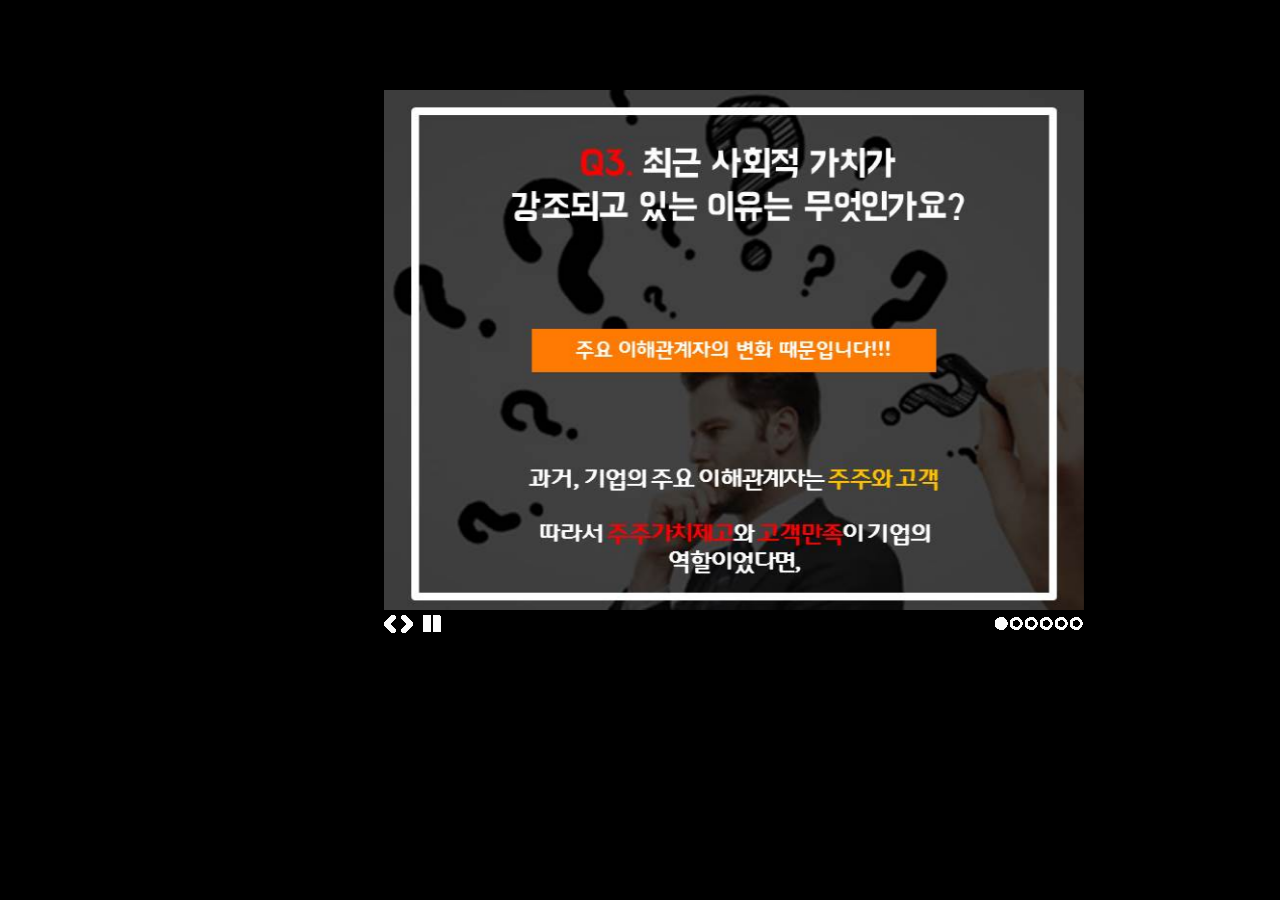
==== commit 56d2e2b4: "update" ====
--- a/card.html
+++ b/card.html
@@ -142,10 +142,11 @@
       position: absolute;
       /*margin: 0 auto;*/
       top: 10%;
+      left: 30%;
     }
 
     img {
-      height:700px;
+        height: 520px;
     }
   </style>
   <!-- SlidesJS Required: -->
@@ -155,13 +156,13 @@
   <!-- SlidesJS Required: Start Slides -->
   <!-- The container is used to define the width of the slideshow -->
   <div class="container">
-    <div id="slides">
-        <img src="slides/슬라이드5.JPG">
-        <img src="slides/슬라이드6.JPG">
-        <img src="slides/슬라이드7.JPG">
-        <img src="slides/슬라이드8.JPG">
-        <img src="slides/슬라이드9.JPG">
-        <img src="slides/슬라이드10.JPG">
+      <div id="slides">
+            <img src="slides/슬라이드5.JPG">
+            <img src="slides/슬라이드6.JPG">
+            <img src="slides/슬라이드7.JPG">
+            <img src="slides/슬라이드8.JPG">
+            <img src="slides/슬라이드9.JPG">
+            <img src="slides/슬라이드10.JPG">
     </div>
     <div style="text-align: center"><a href="index.html"><i class="fas fa-home" style="color:white;"></i></a></div>
   </div>
@@ -169,7 +170,7 @@
   <!-- End SlidesJS Required: Start Slides -->
 
   <!-- SlidesJS Required: Link to jQuery -->
-  <script src="http://code.jquery.com/jquery-1.9.1.min.js"></script>
+  <script src="https://code.jquery.com/jquery-1.9.1.min.js"></script>
   <!-- End SlidesJS Required -->
 
   <!-- SlidesJS Required: Link to jquery.slides.js -->
@@ -180,8 +181,8 @@
   <script>
     $(function() {
       $('#slides').slidesjs({
-        width: 940,
-        height: 700,
+        width: 700,
+        height: 520,
         play: {
           active: true,
           auto: true,
@@ -200,11 +201,12 @@
         else if(key === 39){ // 39 is right arrow
             $('a.slidesjs-next').click();
         }
+        else if(key === 27){
+            window.location.href="index.html";
+        }
     });
 })(jQuery);
   </script>
   <!-- End SlidesJS Required -->
 </body>
 </html>
-
-
--- a/css/example.css
+++ b/css/example.css
@@ -259,11 +259,11 @@
 .container,
 .navbar-static-top .container,
 .navbar-fixed-top .container,
-.navbar-fixed-bottom .container {
-  width: 940px;
+.navbar-fixed-bottom .container {/*2개*/
+  width: 700px;
 }
 .span12 {
-  width: 940px;
+  width: 500px;
 }
 .span11 {
   width: 860px;
@@ -1266,7 +1266,7 @@
 .navbar-static-top .container,
 .navbar-fixed-top .container,
 .navbar-fixed-bottom .container {
-  width: 940px;
+  width: 700px;/*1개*/
 }
 .navbar-fixed-top {
   top: 0;
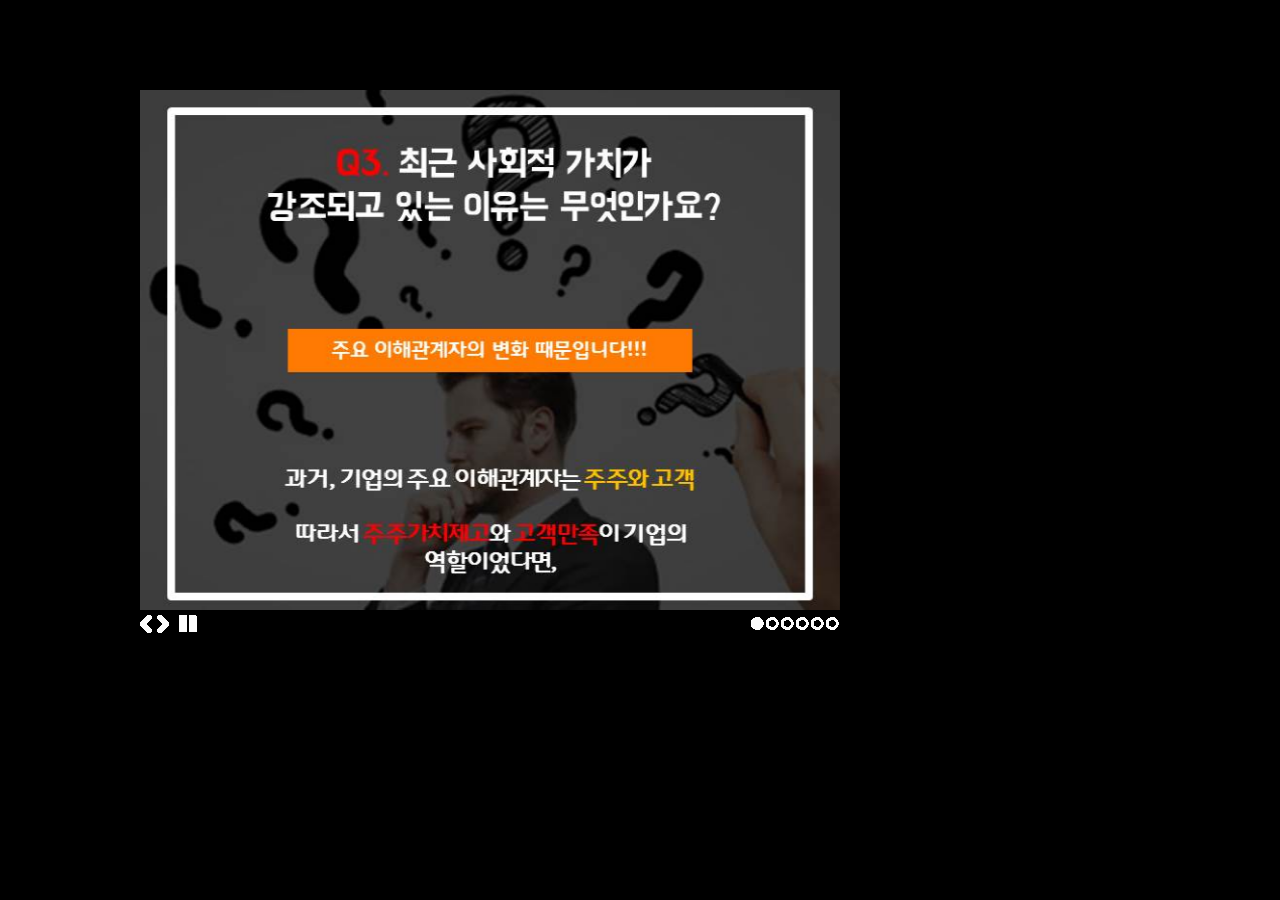
==== commit 6b475176: "center" ====
--- a/card.html
+++ b/card.html
@@ -140,9 +140,9 @@
 
     .container {
       position: absolute;
-      /*margin: 0 auto;*/
+      margin: 0 auto;
       top: 10%;
-      left: 30%;
+      /*left: 30%;*/
     }
 
     img {
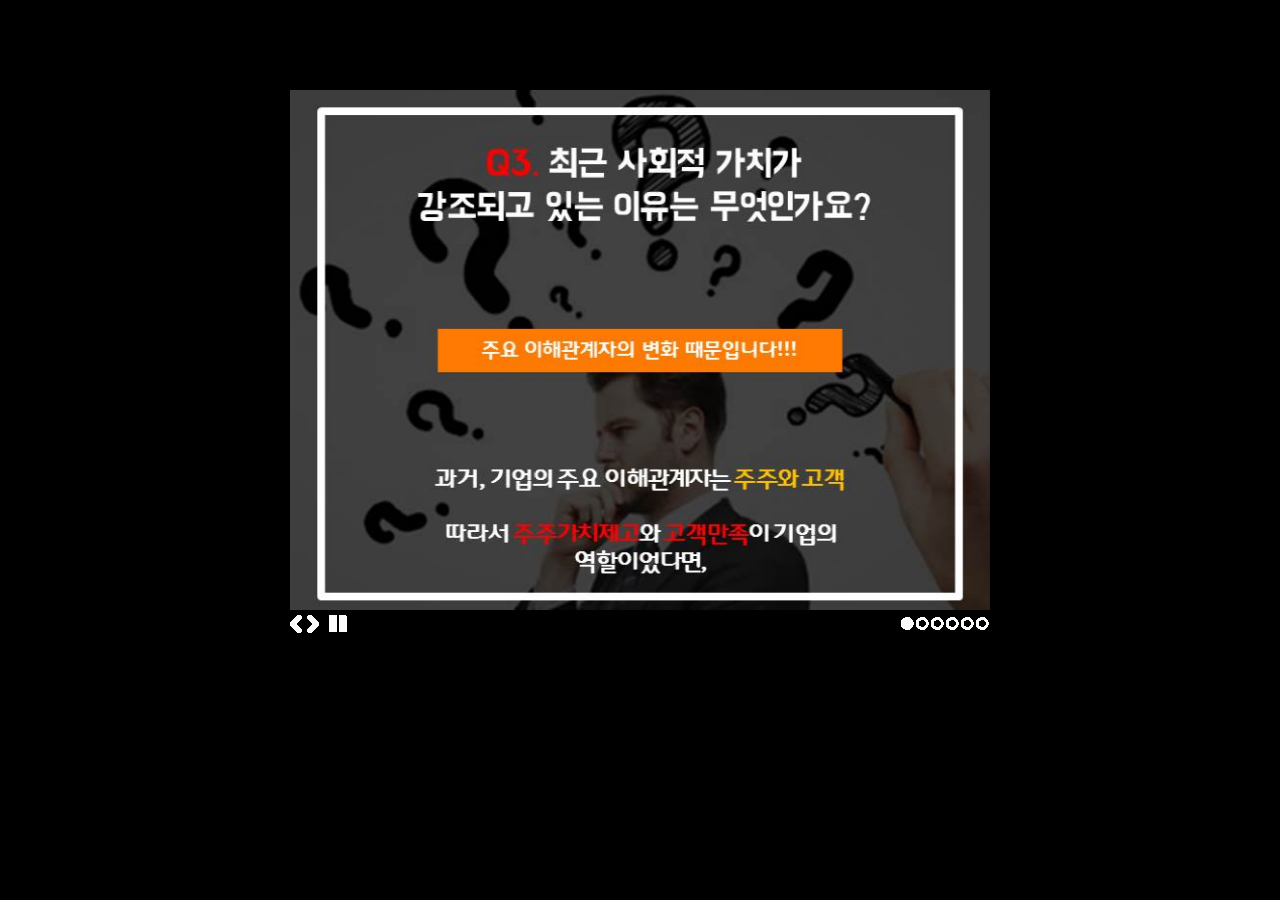
==== commit dc8b0a07: "update" ====
--- a/card.html
+++ b/card.html
@@ -22,7 +22,7 @@
       -webkit-font-smoothing: antialiased;
       font: normal 15px/1.5 "Helvetica Neue", Helvetica, Arial, sans-serif;
       color: #232525;
-      width:1000px;
+      width:700px;
       margin:0 auto;
       background-color: black;
     }
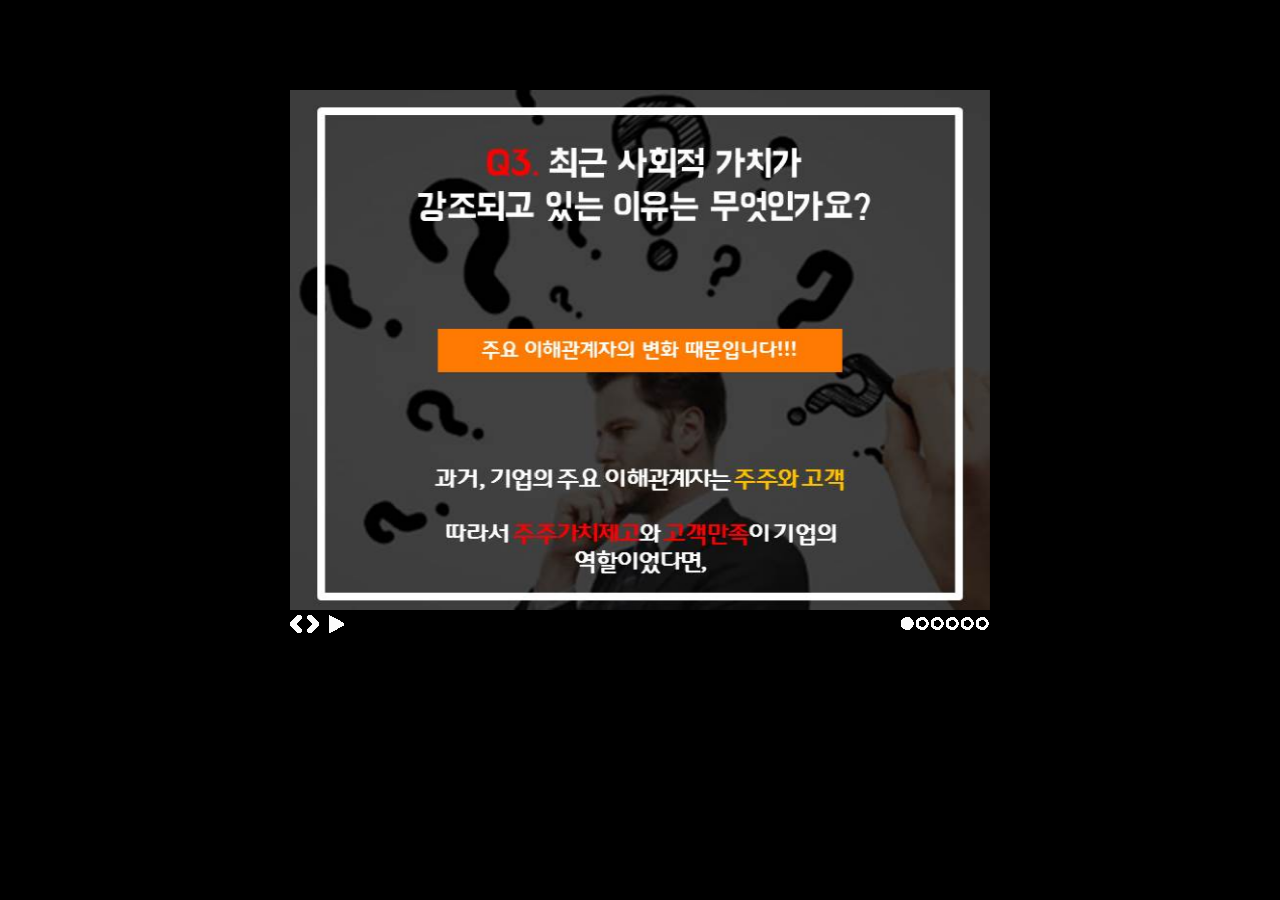
==== commit 893f3566: "rotate disable" ====
--- a/card.html
+++ b/card.html
@@ -185,7 +185,7 @@
         height: 520,
         play: {
           active: true,
-          auto: true,
+          auto: false,
           interval: 4000,
           swap: true
         }
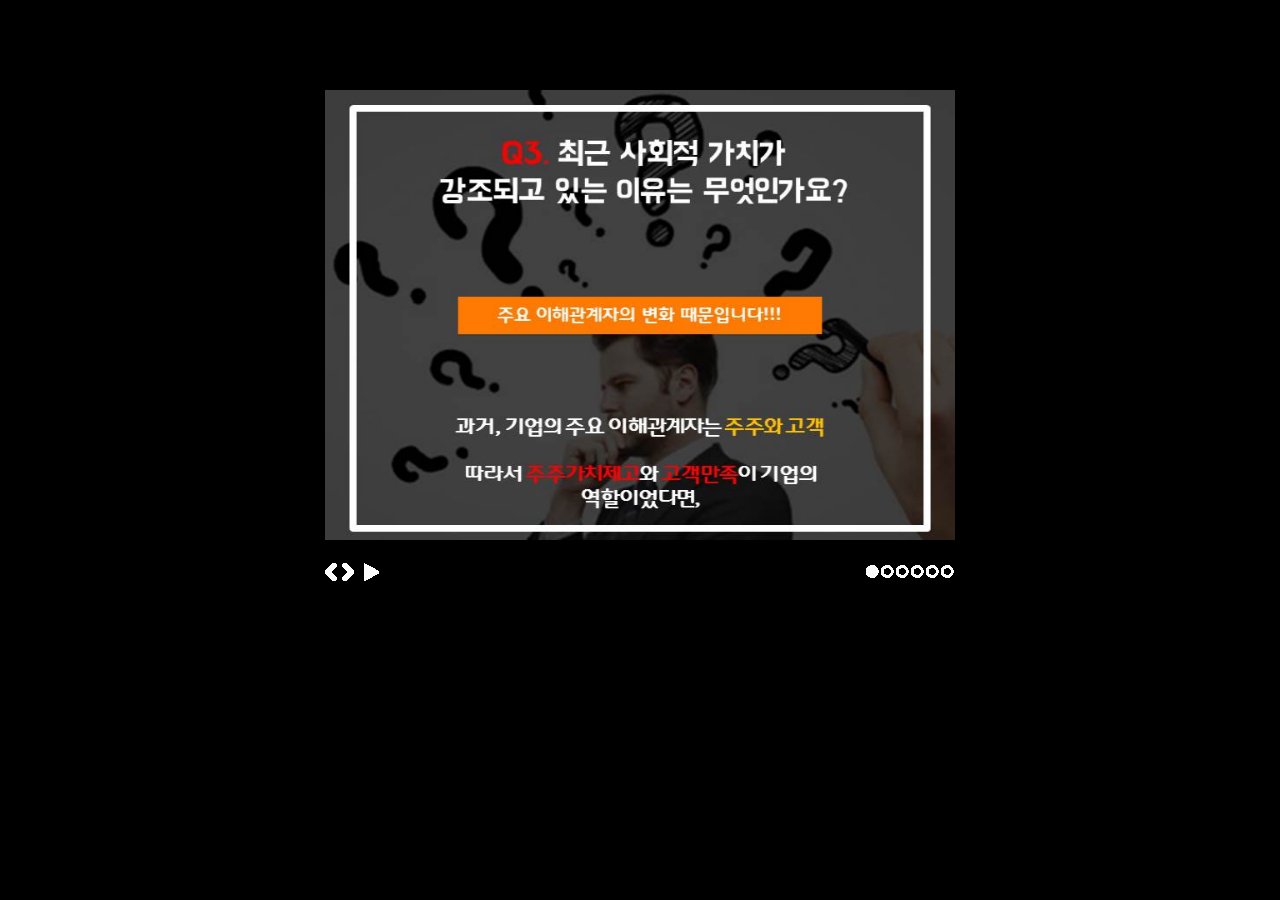
==== commit f2c27fd2: "update" ====
--- a/card.html
+++ b/card.html
@@ -22,7 +22,7 @@
       -webkit-font-smoothing: antialiased;
       font: normal 15px/1.5 "Helvetica Neue", Helvetica, Arial, sans-serif;
       color: #232525;
-      width:700px;
+      width:70vh;
       margin:0 auto;
       background-color: black;
     }
@@ -142,11 +142,10 @@
       position: absolute;
       margin: 0 auto;
       top: 10%;
-      /*left: 30%;*/
     }
 
     img {
-        height: 520px;
+        height: 50vh;
     }
   </style>
   <!-- SlidesJS Required: -->
@@ -157,12 +156,12 @@
   <!-- The container is used to define the width of the slideshow -->
   <div class="container">
       <div id="slides">
-            <img src="slides/슬라이드5.JPG">
-            <img src="slides/슬라이드6.JPG">
-            <img src="slides/슬라이드7.JPG">
-            <img src="slides/슬라이드8.JPG">
-            <img src="slides/슬라이드9.JPG">
-            <img src="slides/슬라이드10.JPG">
+        <img src="slides/슬라이드5.JPG">
+        <img src="slides/슬라이드6.JPG">
+        <img src="slides/슬라이드7.JPG">
+        <img src="slides/슬라이드8.JPG">
+        <img src="slides/슬라이드9.JPG">
+        <img src="slides/슬라이드10.JPG">
     </div>
     <div style="text-align: center"><a href="index.html"><i class="fas fa-home" style="color:white;"></i></a></div>
   </div>
--- a/css/example.css
+++ b/css/example.css
@@ -260,7 +260,7 @@
 .navbar-static-top .container,
 .navbar-fixed-top .container,
 .navbar-fixed-bottom .container {/*2개*/
-  width: 700px;
+  width: 70vh;
 }
 .span12 {
   width: 500px;
@@ -1266,7 +1266,7 @@
 .navbar-static-top .container,
 .navbar-fixed-top .container,
 .navbar-fixed-bottom .container {
-  width: 700px;/*1개*/
+  width: 70vh;/*1개*/
 }
 .navbar-fixed-top {
   top: 0;
